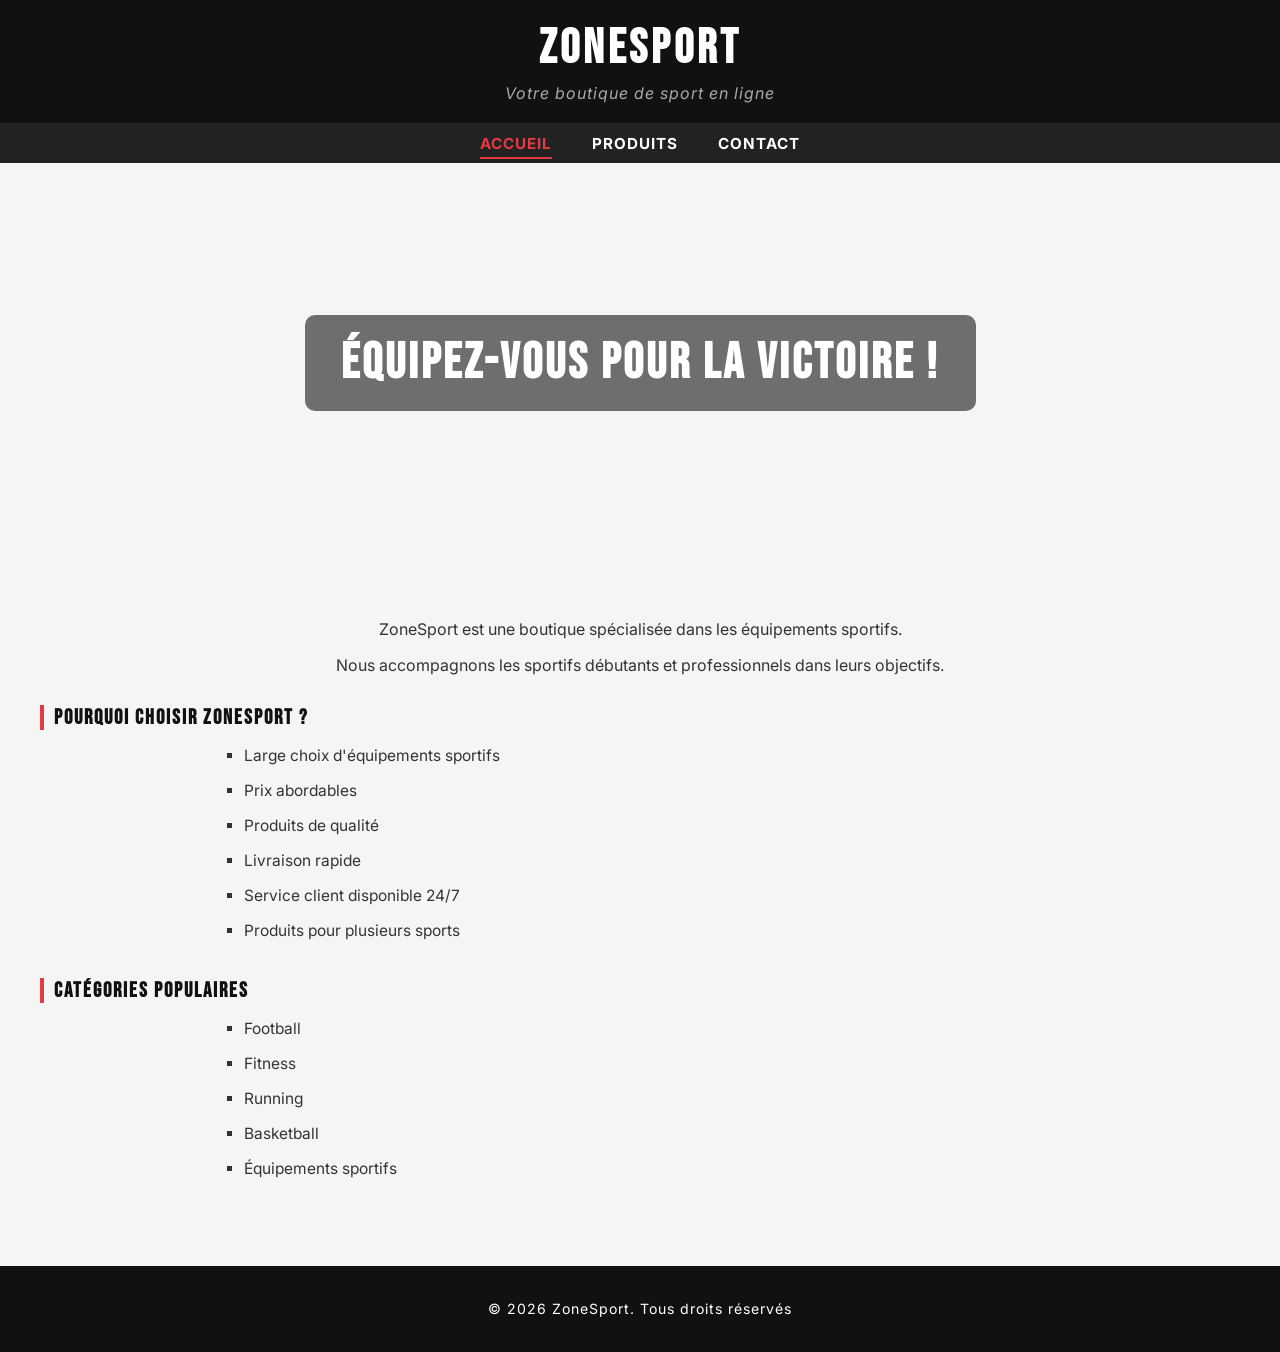
==== index.html @ af48c984 "Add files via upload" ====
<!DOCTYPE html>
<!-- Langue définie en français -->
<html lang="fr">

<head>
  <meta charset="UTF-8" />
  <meta name="viewport" content="width=device-width, initial-scale=1.0" />
  <!-- Titre de la page Accueil -->
  <title>ZoneSport - Accueil</title>
  <!-- Lien vers le fichier CSS externe unique -->
  <link rel="stylesheet" href="style.css" />
</head>

<body>

  <!-- ==============================
       HEADER — En-tête commun
       ============================== -->
  <header>
    <!-- Titre principal du site -->
    <h1>ZoneSport</h1>
    <!-- Slogan / sous-titre -->
    <p>Votre boutique de sport en ligne</p>
  </header>

  <!-- ==============================
       NAV — Barre de navigation
       ============================== -->
  <nav>
    <!-- Lien vers la page Accueil (page actuelle) -->
    <a href="index.html">Accueil</a>
    <!-- Lien vers la page Produits -->
    <a href="produits.html">Produits</a>
    <!-- Lien vers la page Contact -->
    <a href="contact.html">Contact</a>
  </nav>

  <!-- ==============================
       HERO — Bannière principale
       (image de fond cycling.jpg)
       ============================== -->
  <div class="hero">
    <h1>Équipez-vous pour la victoire !</h1>
  </div>

  <!-- ==============================
       SECTION — Contenu de la page
       ============================== -->
  <section>

    <!-- Premier paragraphe de présentation -->
    <p>ZoneSport est une boutique spécialisée dans les équipements sportifs.</p>

    <!-- Deuxième paragraphe -->
    <p>Nous accompagnons les sportifs débutants et professionnels dans leurs objectifs.</p>

    <!-- Titre "Pourquoi choisir ZoneSport ?" -->
    <h3>Pourquoi choisir ZoneSport ?</h3>

    <!-- Liste non ordonnée avec puces carrées (via CSS list-style-type: square) -->
    <ul>
      <li>Large choix d'équipements sportifs</li>
      <li>Prix abordables</li>
      <li>Produits de qualité</li>
      <li>Livraison rapide</li>
      <li>Service client disponible 24/7</li>
      <li>Produits pour plusieurs sports</li>
    </ul>

    <!-- Titre "Catégories populaires" -->
    <h3>Catégories populaires</h3>

    <!-- Deuxième liste non ordonnée avec puces carrées -->
    <ul>
      <li>Football</li>
      <li>Fitness</li>
      <li>Running</li>
      <li>Basketball</li>
      <li>Équipements sportifs</li>
    </ul>

  </section>

  <!-- ==============================
       FOOTER — Pied de page commun
       ============================== -->
  <footer>
    <p>&copy; 2026 ZoneSport. Tous droits réservés</p>
  </footer>

  <!-- Lien vers le fichier JavaScript -->
  <script src="script.js"></script>

</body>
</html>
---- style.css ----
/* ============================================
   ZONESPORT - Feuille de style globale
   Fichier : style.css
   Lié à : index.html, produits.html, contact.html
   ============================================ */

/* ---------- Import de la police Google ---------- */
@import url('https://fonts.googleapis.com/css2?family=Bebas+Neue&family=Inter:wght@400;600;700&display=swap');

/* ---------- Variables CSS globales ---------- */
:root {
  --noir: #111;
  --gris-fonce: #222;
  --gris-clair: #f5f5f5;
  --blanc: #fff;
  --accent: #e63946;        /* Rouge sport pour les accents */
  --ombre: 0 4px 16px rgba(0,0,0,0.10);
  --bordure-grise: 1px solid #ddd;
  --rayon: 8px;
}

/* ============================================
   RESET & BODY
   ============================================ */
* {
  box-sizing: border-box;  /* Inclut padding/border dans la largeur */
}

body {
  font-family: 'Inter', Arial, sans-serif; /* Police principale */
  margin: 0;                               /* Suppression des marges par défaut */
  padding: 0;
  background-color: var(--gris-clair);     /* Fond gris clair #f5f5f5 */
  color: #333;
  min-height: 100vh;
  display: flex;
  flex-direction: column;
}

/* ============================================
   HEADER
   ============================================ */
header {
  background-color: var(--noir);   /* Fond noir #111 */
  color: var(--blanc);              /* Texte blanc */
  text-align: center;               /* Contenu centré */
  padding: 20px;                    /* Espacement intérieur 20px */
}

header h1 {
  font-family: 'Bebas Neue', Arial, sans-serif;
  font-size: 3rem;
  letter-spacing: 4px;
  margin: 0 0 6px 0;
  color: var(--blanc);
}

header p {
  margin: 0;
  font-size: 1rem;
  color: #aaa;
  font-style: italic;
  letter-spacing: 1px;
}

/* ============================================
   NAV — Barre de navigation
   ============================================ */
nav {
  background-color: var(--gris-fonce);  /* Fond gris foncé #222 */
  text-align: center;                    /* Liens centrés */
  padding: 10px;                         /* Espacement intérieur 10px */
}

/* ---------- Liens du menu ---------- */
nav a {
  color: var(--blanc);           /* Couleur blanche */
  text-decoration: none;         /* Suppression du soulignement */
  margin: 0 18px;                /* Espace horizontal entre les liens */
  font-weight: bold;             /* Texte en gras */
  font-size: 0.95rem;
  letter-spacing: 1px;
  text-transform: uppercase;
  transition: color 0.2s;
}

/* Effet au survol */
nav a:hover {
  color: var(--accent);
}

/* ============================================
   HERO — Section d'accueil (index.html)
   ============================================ */
.hero {
  background-image: url('IMAGES/cycling.jpg');   /* Image de fond */
  background-size: cover;                         /* L'image couvre toute la division */
  background-position: center;                    /* Image centrée */
  height: 400px;                                  /* Hauteur 400px */
  display: flex;                                  /* Centrage horizontal & vertical */
  align-items: center;
  justify-content: center;
  color: var(--blanc);                            /* Texte blanc */
  text-align: center;                             /* Texte centré */
}

/* ---------- Titre dans le hero ---------- */
.hero h1 {
  font-family: 'Bebas Neue', Arial, sans-serif;
  font-size: 50px;                                /* Taille 50px */
  background-color: rgba(0, 0, 0, 0.55);         /* Fond noir transparent */
  padding: 18px 36px;                             /* Espace intérieur */
  border-radius: 10px;                            /* Coins arrondis */
  margin: 0;
  letter-spacing: 3px;
}

/* ============================================
   SECTION — Contenu principal
   ============================================ */
section {
  padding: 40px;         /* Espacement intérieur 40px */
  text-align: center;    /* Contenu centré */
  flex: 1;
}

section h2 {
  font-family: 'Bebas Neue', Arial, sans-serif;
  letter-spacing: 2px;
  font-size: 1.8rem;
}

/* ============================================
   H2 — Titres de section
   ============================================ */
h2 {
  margin-top: 40px;      /* Marge supérieure 40px */
  color: var(--noir);    /* Couleur noir #111 */
  font-family: 'Bebas Neue', Arial, sans-serif;
  letter-spacing: 2px;
}

/* ============================================
   UL — Listes non ordonnées
   ============================================ */
ul {
  text-align: left;           /* Texte aligné à gauche */
  width: 70%;                 /* Largeur 70% */
  margin: 0 auto;             /* Liste centrée */
  line-height: 2;             /* Espacement entre les lignes */
  list-style-type: square;    /* Puces carrées */
  padding-left: 24px;
}

ul li {
  padding: 2px 0;
  font-size: 0.97rem;
}

/* ============================================
   .CONTAINER — Div principale des pages
   ============================================ */
.container {
  width: 90%;          /* Largeur 90% */
  margin: 0 auto;      /* Centré horizontalement */
  padding: 30px 0 50px;
}

/* ============================================
   TABLE — Tableaux des produits
   ============================================ */
table {
  width: 100%;                                   /* Largeur 100% */
  border-collapse: collapse;                      /* Fusion des bordures */
  margin-top: 16px;                              /* Marge supérieure */
  background-color: var(--blanc);               /* Fond blanc */
  box-shadow: var(--ombre);                      /* Légère ombre */
  border-radius: var(--rayon);
  overflow: hidden;
}

/* ---------- Cellules th et td ---------- */
th, td {
  border: var(--bordure-grise);   /* Bordure grise claire */
  padding: 12px;                   /* Espacement intérieur 12px */
  text-align: center;              /* Texte centré */
  font-size: 0.93rem;
}

/* ---------- En-têtes de tableau ---------- */
th {
  background-color: var(--noir);   /* Fond noir #111 */
  color: var(--blanc);             /* Texte blanc */
  font-size: 0.88rem;
  letter-spacing: 1px;
  text-transform: uppercase;
}

/* Alternance de couleur des lignes */
tr:nth-child(even) {
  background-color: #f9f9f9;
}

/* ============================================
   BUTTON — Boutons
   ============================================ */
button {
  background-color: var(--noir);   /* Fond noir #111 */
  color: var(--blanc);             /* Texte blanc */
  border: none;                    /* Suppression de la bordure */
  padding: 8px 16px;               /* Espace intérieur */
  border-radius: 6px;              /* Coins arrondis */
  cursor: pointer;                 /* Curseur pointeur */
  font-size: 0.85rem;
  font-weight: 600;
  transition: background 0.2s, transform 0.1s;
}

button:hover {
  background-color: var(--accent);  /* Rouge au survol */
  transform: scale(1.04);
}

/* Bouton Annuler (style différent) */
button.btn-annuler {
  background-color: #666;
  margin-left: 10px;
}

button.btn-annuler:hover {
  background-color: #444;
}

/* ============================================
   INPUT & TEXTAREA — Formulaire de contact
   ============================================ */
input, textarea {
  width: 100%;                    /* Largeur 100% */
  padding: 12px;                  /* Espacement intérieur 12px */
  margin: 10px 0;                 /* Espace au-dessus et au-dessous */
  border: var(--bordure-grise);   /* Bordure grise claire */
  border-radius: var(--rayon);    /* Coins arrondis */
  font-family: 'Inter', Arial, sans-serif;
  font-size: 0.95rem;
  background: var(--blanc);
  transition: border-color 0.2s, box-shadow 0.2s;
  display: block;
}

/* Effet focus sur les champs */
input:focus, textarea:focus {
  outline: none;
  border-color: var(--noir);
  box-shadow: 0 0 0 2px rgba(17,17,17,0.12);
}

/* ============================================
   FOOTER — Pied de page
   ============================================ */
footer {
  background-color: var(--noir);   /* Fond noir #111 */
  color: var(--blanc);             /* Texte blanc */
  text-align: center;              /* Texte centré */
  padding: 20px;                   /* Espace intérieur */
  margin-top: 40px;                /* Marge supérieure 40px */
  font-size: 0.88rem;
  letter-spacing: 1px;
}

/* ============================================
   LABELS DE DISPONIBILITÉ (bonus visuel)
   ============================================ */
.dispo {
  color: #2a9d2a;
  font-weight: 600;
}

.non-dispo {
  color: var(--accent);
  font-weight: 600;
}

.peu-dispo {
  color: #e07c00;
  font-weight: 600;
}

/* ============================================
   TITRES H3 dans les sections
   ============================================ */
h3 {
  color: var(--noir);
  font-family: 'Bebas Neue', Arial, sans-serif;
  font-size: 1.3rem;
  letter-spacing: 2px;
  margin-top: 30px;
  margin-bottom: 8px;
  border-left: 4px solid var(--accent);
  padding-left: 10px;
  text-align: left;
}

/* ============================================
   FORMULAIRE de contact — mise en forme
   ============================================ */
.contact-form {
  background: var(--blanc);
  padding: 36px 40px;
  border-radius: 12px;
  box-shadow: var(--ombre);
  max-width: 600px;
  margin: 30px auto;
}

.contact-form h2 {
  text-align: center;
  margin-top: 0;
  font-size: 1.6rem;
}

label {
  font-weight: 600;
  font-size: 0.9rem;
  color: var(--gris-fonce);
  display: block;
  margin-top: 8px;
}

.btn-group {
  display: flex;
  gap: 10px;
  margin-top: 10px;
}

.btn-group button {
  flex: 1;
  padding: 12px;
  font-size: 1rem;
}

/* ============================================
   RESPONSIVE — Adaptation mobile
   ============================================ */
@media (max-width: 768px) {
  nav a {
    margin: 0 8px;
    font-size: 0.82rem;
  }

  .hero h1 {
    font-size: 32px;
    padding: 12px 20px;
  }

  section {
    padding: 20px;
  }

  ul {
    width: 95%;
  }

  .contact-form {
    padding: 20px;
  }

  table {
    font-size: 0.82rem;
  }

  th, td {
    padding: 8px 6px;
  }

  button {
    padding: 6px 10px;
    font-size: 0.78rem;
  }
}
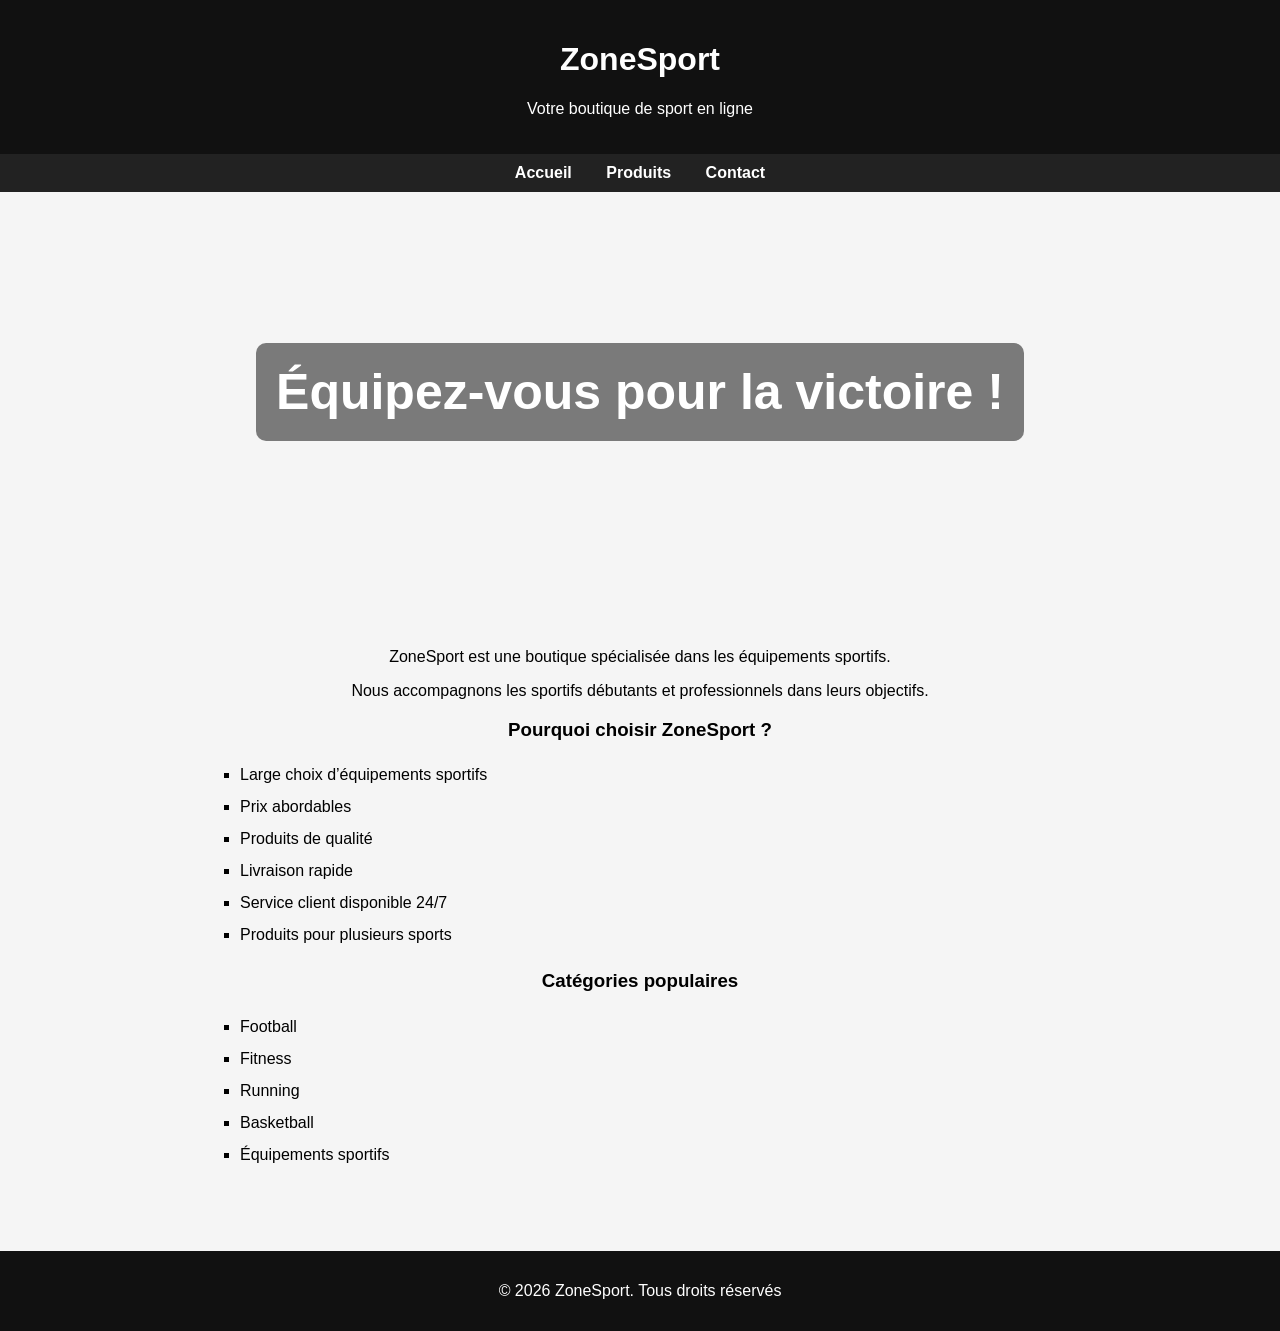
==== commit 88c83fca: "Update index.html" ====
--- a/index.html
+++ b/index.html
@@ -1,95 +1,65 @@
 <!DOCTYPE html>
-<!-- Langue définie en français -->
 <html lang="fr">
+<head>
+    <meta charset="UTF-8">
+    <meta name="viewport" content="width=device-width, initial-scale=1.0">
+    <title>ZoneSport - Accueil</title>
 
-<head>
-  <meta charset="UTF-8" />
-  <meta name="viewport" content="width=device-width, initial-scale=1.0" />
-  <!-- Titre de la page Accueil -->
-  <title>ZoneSport - Accueil</title>
-  <!-- Lien vers le fichier CSS externe unique -->
-  <link rel="stylesheet" href="style.css" />
+    <link rel="stylesheet" href="style.css">
 </head>
-
 <body>
 
-  <!-- ==============================
-       HEADER — En-tête commun
-       ============================== -->
-  <header>
-    <!-- Titre principal du site -->
-    <h1>ZoneSport</h1>
-    <!-- Slogan / sous-titre -->
-    <p>Votre boutique de sport en ligne</p>
-  </header>
+    <header>
+        <h1>ZoneSport</h1>
+        <p>Votre boutique de sport en ligne</p>
+    </header>
 
-  <!-- ==============================
-       NAV — Barre de navigation
-       ============================== -->
-  <nav>
-    <!-- Lien vers la page Accueil (page actuelle) -->
-    <a href="index.html">Accueil</a>
-    <!-- Lien vers la page Produits -->
-    <a href="produits.html">Produits</a>
-    <!-- Lien vers la page Contact -->
-    <a href="contact.html">Contact</a>
-  </nav>
+    <nav>
+        <a href="index.html">Accueil</a>
+        <a href="produits.html">Produits</a>
+        <a href="contact.html">Contact</a>
+    </nav>
 
-  <!-- ==============================
-       HERO — Bannière principale
-       (image de fond cycling.jpg)
-       ============================== -->
-  <div class="hero">
-    <h1>Équipez-vous pour la victoire !</h1>
-  </div>
+    <div class="hero">
+        <h1>Équipez-vous pour la victoire !</h1>
+    </div>
 
-  <!-- ==============================
-       SECTION — Contenu de la page
-       ============================== -->
-  <section>
+    <section>
 
-    <!-- Premier paragraphe de présentation -->
-    <p>ZoneSport est une boutique spécialisée dans les équipements sportifs.</p>
+        <p>
+            ZoneSport est une boutique spécialisée dans les équipements sportifs.
+        </p>
 
-    <!-- Deuxième paragraphe -->
-    <p>Nous accompagnons les sportifs débutants et professionnels dans leurs objectifs.</p>
+        <p>
+            Nous accompagnons les sportifs débutants et professionnels dans leurs objectifs.
+        </p>
 
-    <!-- Titre "Pourquoi choisir ZoneSport ?" -->
-    <h3>Pourquoi choisir ZoneSport ?</h3>
+        <h3>Pourquoi choisir ZoneSport ?</h3>
 
-    <!-- Liste non ordonnée avec puces carrées (via CSS list-style-type: square) -->
-    <ul>
-      <li>Large choix d'équipements sportifs</li>
-      <li>Prix abordables</li>
-      <li>Produits de qualité</li>
-      <li>Livraison rapide</li>
-      <li>Service client disponible 24/7</li>
-      <li>Produits pour plusieurs sports</li>
-    </ul>
+        <ul>
+            <li>Large choix d’équipements sportifs</li>
+            <li>Prix abordables</li>
+            <li>Produits de qualité</li>
+            <li>Livraison rapide</li>
+            <li>Service client disponible 24/7</li>
+            <li>Produits pour plusieurs sports</li>
+        </ul>
 
-    <!-- Titre "Catégories populaires" -->
-    <h3>Catégories populaires</h3>
+        <h3>Catégories populaires</h3>
 
-    <!-- Deuxième liste non ordonnée avec puces carrées -->
-    <ul>
-      <li>Football</li>
-      <li>Fitness</li>
-      <li>Running</li>
-      <li>Basketball</li>
-      <li>Équipements sportifs</li>
-    </ul>
+        <ul>
+            <li>Football</li>
+            <li>Fitness</li>
+            <li>Running</li>
+            <li>Basketball</li>
+            <li>Équipements sportifs</li>
+        </ul>
 
-  </section>
+    </section>
 
-  <!-- ==============================
-       FOOTER — Pied de page commun
-       ============================== -->
-  <footer>
-    <p>&copy; 2026 ZoneSport. Tous droits réservés</p>
-  </footer>
-
-  <!-- Lien vers le fichier JavaScript -->
-  <script src="script.js"></script>
+    <footer>
+        <p>© 2026 ZoneSport. Tous droits réservés</p>
+    </footer>
 
 </body>
 </html>
--- a/style.css
+++ b/style.css
@@ -1,379 +1,142 @@
-/* ============================================
-   ZONESPORT - Feuille de style globale
-   Fichier : style.css
-   Lié à : index.html, produits.html, contact.html
-   ============================================ */
-
-/* ---------- Import de la police Google ---------- */
-@import url('https://fonts.googleapis.com/css2?family=Bebas+Neue&family=Inter:wght@400;600;700&display=swap');
-
-/* ---------- Variables CSS globales ---------- */
-:root {
-  --noir: #111;
-  --gris-fonce: #222;
-  --gris-clair: #f5f5f5;
-  --blanc: #fff;
-  --accent: #e63946;        /* Rouge sport pour les accents */
-  --ombre: 0 4px 16px rgba(0,0,0,0.10);
-  --bordure-grise: 1px solid #ddd;
-  --rayon: 8px;
+body {
+    font-family: Arial;
+    margin: 0;
+    background-color: #f5f5f5;
 }
 
-/* ============================================
-   RESET & BODY
-   ============================================ */
-* {
-  box-sizing: border-box;  /* Inclut padding/border dans la largeur */
+/* HEADER */
+
+header {
+    background-color: #111;
+    color: white;
+    text-align: center;
+    padding: 20px;
 }
 
-body {
-  font-family: 'Inter', Arial, sans-serif; /* Police principale */
-  margin: 0;                               /* Suppression des marges par défaut */
-  padding: 0;
-  background-color: var(--gris-clair);     /* Fond gris clair #f5f5f5 */
-  color: #333;
-  min-height: 100vh;
-  display: flex;
-  flex-direction: column;
+/* NAVIGATION */
+
+nav {
+    background-color: #222;
+    text-align: center;
+    padding: 10px;
 }
 
-/* ============================================
-   HEADER
-   ============================================ */
-header {
-  background-color: var(--noir);   /* Fond noir #111 */
-  color: var(--blanc);              /* Texte blanc */
-  text-align: center;               /* Contenu centré */
-  padding: 20px;                    /* Espacement intérieur 20px */
+nav a {
+    color: white;
+    text-decoration: none;
+    margin: 0 15px;
+    font-weight: bold;
 }
 
-header h1 {
-  font-family: 'Bebas Neue', Arial, sans-serif;
-  font-size: 3rem;
-  letter-spacing: 4px;
-  margin: 0 0 6px 0;
-  color: var(--blanc);
+/* HERO SECTION */
+
+.hero {
+    background-image: url("IMAGES/cycling.jpg");
+    background-size: cover;
+    background-position: center;
+    height: 400px;
+
+    display: flex;
+    justify-content: center;
+    align-items: center;
+
+    color: white;
+    text-align: center;
 }
 
-header p {
-  margin: 0;
-  font-size: 1rem;
-  color: #aaa;
-  font-style: italic;
-  letter-spacing: 1px;
+.hero h1 {
+    font-size: 50px;
+    background-color: rgba(0,0,0,0.5);
+    padding: 20px;
+    border-radius: 10px;
 }
 
-/* ============================================
-   NAV — Barre de navigation
-   ============================================ */
-nav {
-  background-color: var(--gris-fonce);  /* Fond gris foncé #222 */
-  text-align: center;                    /* Liens centrés */
-  padding: 10px;                         /* Espacement intérieur 10px */
+/* SECTION */
+
+section {
+    padding: 40px;
+    text-align: center;
 }
 
-/* ---------- Liens du menu ---------- */
-nav a {
-  color: var(--blanc);           /* Couleur blanche */
-  text-decoration: none;         /* Suppression du soulignement */
-  margin: 0 18px;                /* Espace horizontal entre les liens */
-  font-weight: bold;             /* Texte en gras */
-  font-size: 0.95rem;
-  letter-spacing: 1px;
-  text-transform: uppercase;
-  transition: color 0.2s;
+/* CONTAINER */
+
+.container {
+    width: 90%;
+    margin: auto;
+    padding: 20px;
 }
 
-/* Effet au survol */
-nav a:hover {
-  color: var(--accent);
+/* TITRES */
+
+h2 {
+    margin-top: 40px;
+    color: #111;
 }
 
-/* ============================================
-   HERO — Section d'accueil (index.html)
-   ============================================ */
-.hero {
-  background-image: url('IMAGES/cycling.jpg');   /* Image de fond */
-  background-size: cover;                         /* L'image couvre toute la division */
-  background-position: center;                    /* Image centrée */
-  height: 400px;                                  /* Hauteur 400px */
-  display: flex;                                  /* Centrage horizontal & vertical */
-  align-items: center;
-  justify-content: center;
-  color: var(--blanc);                            /* Texte blanc */
-  text-align: center;                             /* Texte centré */
+/* LISTES */
+
+ul {
+    text-align: left;
+    width: 70%;
+    margin: auto;
+    line-height: 2;
+    list-style-type: square;
 }
 
-/* ---------- Titre dans le hero ---------- */
-.hero h1 {
-  font-family: 'Bebas Neue', Arial, sans-serif;
-  font-size: 50px;                                /* Taille 50px */
-  background-color: rgba(0, 0, 0, 0.55);         /* Fond noir transparent */
-  padding: 18px 36px;                             /* Espace intérieur */
-  border-radius: 10px;                            /* Coins arrondis */
-  margin: 0;
-  letter-spacing: 3px;
+/* TABLEAUX */
+
+table {
+    width: 100%;
+    border-collapse: collapse;
+    margin-top: 20px;
+    background-color: white;
+    box-shadow: 0 0 5px gray;
 }
 
-/* ============================================
-   SECTION — Contenu principal
-   ============================================ */
-section {
-  padding: 40px;         /* Espacement intérieur 40px */
-  text-align: center;    /* Contenu centré */
-  flex: 1;
+th,
+td {
+    border: 1px solid #ccc;
+    padding: 12px;
+    text-align: center;
 }
 
-section h2 {
-  font-family: 'Bebas Neue', Arial, sans-serif;
-  letter-spacing: 2px;
-  font-size: 1.8rem;
+th {
+    background-color: #111;
+    color: white;
 }
 
-/* ============================================
-   H2 — Titres de section
-   ============================================ */
-h2 {
-  margin-top: 40px;      /* Marge supérieure 40px */
-  color: var(--noir);    /* Couleur noir #111 */
-  font-family: 'Bebas Neue', Arial, sans-serif;
-  letter-spacing: 2px;
+/* BOUTONS */
+
+button {
+    background-color: #111;
+    color: white;
+    border: none;
+    padding: 10px 15px;
+    border-radius: 5px;
+    cursor: pointer;
 }
 
-/* ============================================
-   UL — Listes non ordonnées
-   ============================================ */
-ul {
-  text-align: left;           /* Texte aligné à gauche */
-  width: 70%;                 /* Largeur 70% */
-  margin: 0 auto;             /* Liste centrée */
-  line-height: 2;             /* Espacement entre les lignes */
-  list-style-type: square;    /* Puces carrées */
-  padding-left: 24px;
+/* FORMULAIRE */
+
+form {
+    width: 60%;
 }
 
-ul li {
-  padding: 2px 0;
-  font-size: 0.97rem;
+input,
+textarea {
+    width: 100%;
+    padding: 12px;
+    margin: 10px 0;
+    border: 1px solid #ccc;
+    border-radius: 5px;
 }
 
-/* ============================================
-   .CONTAINER — Div principale des pages
-   ============================================ */
-.container {
-  width: 90%;          /* Largeur 90% */
-  margin: 0 auto;      /* Centré horizontalement */
-  padding: 30px 0 50px;
+/* FOOTER */
+
+footer {
+    background-color: #111;
+    color: white;
+    text-align: center;
+    padding: 15px;
+    margin-top: 40px;
 }
-
-/* ============================================
-   TABLE — Tableaux des produits
-   ============================================ */
-table {
-  width: 100%;                                   /* Largeur 100% */
-  border-collapse: collapse;                      /* Fusion des bordures */
-  margin-top: 16px;                              /* Marge supérieure */
-  background-color: var(--blanc);               /* Fond blanc */
-  box-shadow: var(--ombre);                      /* Légère ombre */
-  border-radius: var(--rayon);
-  overflow: hidden;
-}
-
-/* ---------- Cellules th et td ---------- */
-th, td {
-  border: var(--bordure-grise);   /* Bordure grise claire */
-  padding: 12px;                   /* Espacement intérieur 12px */
-  text-align: center;              /* Texte centré */
-  font-size: 0.93rem;
-}
-
-/* ---------- En-têtes de tableau ---------- */
-th {
-  background-color: var(--noir);   /* Fond noir #111 */
-  color: var(--blanc);             /* Texte blanc */
-  font-size: 0.88rem;
-  letter-spacing: 1px;
-  text-transform: uppercase;
-}
-
-/* Alternance de couleur des lignes */
-tr:nth-child(even) {
-  background-color: #f9f9f9;
-}
-
-/* ============================================
-   BUTTON — Boutons
-   ============================================ */
-button {
-  background-color: var(--noir);   /* Fond noir #111 */
-  color: var(--blanc);             /* Texte blanc */
-  border: none;                    /* Suppression de la bordure */
-  padding: 8px 16px;               /* Espace intérieur */
-  border-radius: 6px;              /* Coins arrondis */
-  cursor: pointer;                 /* Curseur pointeur */
-  font-size: 0.85rem;
-  font-weight: 600;
-  transition: background 0.2s, transform 0.1s;
-}
-
-button:hover {
-  background-color: var(--accent);  /* Rouge au survol */
-  transform: scale(1.04);
-}
-
-/* Bouton Annuler (style différent) */
-button.btn-annuler {
-  background-color: #666;
-  margin-left: 10px;
-}
-
-button.btn-annuler:hover {
-  background-color: #444;
-}
-
-/* ============================================
-   INPUT & TEXTAREA — Formulaire de contact
-   ============================================ */
-input, textarea {
-  width: 100%;                    /* Largeur 100% */
-  padding: 12px;                  /* Espacement intérieur 12px */
-  margin: 10px 0;                 /* Espace au-dessus et au-dessous */
-  border: var(--bordure-grise);   /* Bordure grise claire */
-  border-radius: var(--rayon);    /* Coins arrondis */
-  font-family: 'Inter', Arial, sans-serif;
-  font-size: 0.95rem;
-  background: var(--blanc);
-  transition: border-color 0.2s, box-shadow 0.2s;
-  display: block;
-}
-
-/* Effet focus sur les champs */
-input:focus, textarea:focus {
-  outline: none;
-  border-color: var(--noir);
-  box-shadow: 0 0 0 2px rgba(17,17,17,0.12);
-}
-
-/* ============================================
-   FOOTER — Pied de page
-   ============================================ */
-footer {
-  background-color: var(--noir);   /* Fond noir #111 */
-  color: var(--blanc);             /* Texte blanc */
-  text-align: center;              /* Texte centré */
-  padding: 20px;                   /* Espace intérieur */
-  margin-top: 40px;                /* Marge supérieure 40px */
-  font-size: 0.88rem;
-  letter-spacing: 1px;
-}
-
-/* ============================================
-   LABELS DE DISPONIBILITÉ (bonus visuel)
-   ============================================ */
-.dispo {
-  color: #2a9d2a;
-  font-weight: 600;
-}
-
-.non-dispo {
-  color: var(--accent);
-  font-weight: 600;
-}
-
-.peu-dispo {
-  color: #e07c00;
-  font-weight: 600;
-}
-
-/* ============================================
-   TITRES H3 dans les sections
-   ============================================ */
-h3 {
-  color: var(--noir);
-  font-family: 'Bebas Neue', Arial, sans-serif;
-  font-size: 1.3rem;
-  letter-spacing: 2px;
-  margin-top: 30px;
-  margin-bottom: 8px;
-  border-left: 4px solid var(--accent);
-  padding-left: 10px;
-  text-align: left;
-}
-
-/* ============================================
-   FORMULAIRE de contact — mise en forme
-   ============================================ */
-.contact-form {
-  background: var(--blanc);
-  padding: 36px 40px;
-  border-radius: 12px;
-  box-shadow: var(--ombre);
-  max-width: 600px;
-  margin: 30px auto;
-}
-
-.contact-form h2 {
-  text-align: center;
-  margin-top: 0;
-  font-size: 1.6rem;
-}
-
-label {
-  font-weight: 600;
-  font-size: 0.9rem;
-  color: var(--gris-fonce);
-  display: block;
-  margin-top: 8px;
-}
-
-.btn-group {
-  display: flex;
-  gap: 10px;
-  margin-top: 10px;
-}
-
-.btn-group button {
-  flex: 1;
-  padding: 12px;
-  font-size: 1rem;
-}
-
-/* ============================================
-   RESPONSIVE — Adaptation mobile
-   ============================================ */
-@media (max-width: 768px) {
-  nav a {
-    margin: 0 8px;
-    font-size: 0.82rem;
-  }
-
-  .hero h1 {
-    font-size: 32px;
-    padding: 12px 20px;
-  }
-
-  section {
-    padding: 20px;
-  }
-
-  ul {
-    width: 95%;
-  }
-
-  .contact-form {
-    padding: 20px;
-  }
-
-  table {
-    font-size: 0.82rem;
-  }
-
-  th, td {
-    padding: 8px 6px;
-  }
-
-  button {
-    padding: 6px 10px;
-    font-size: 0.78rem;
-  }
-}
